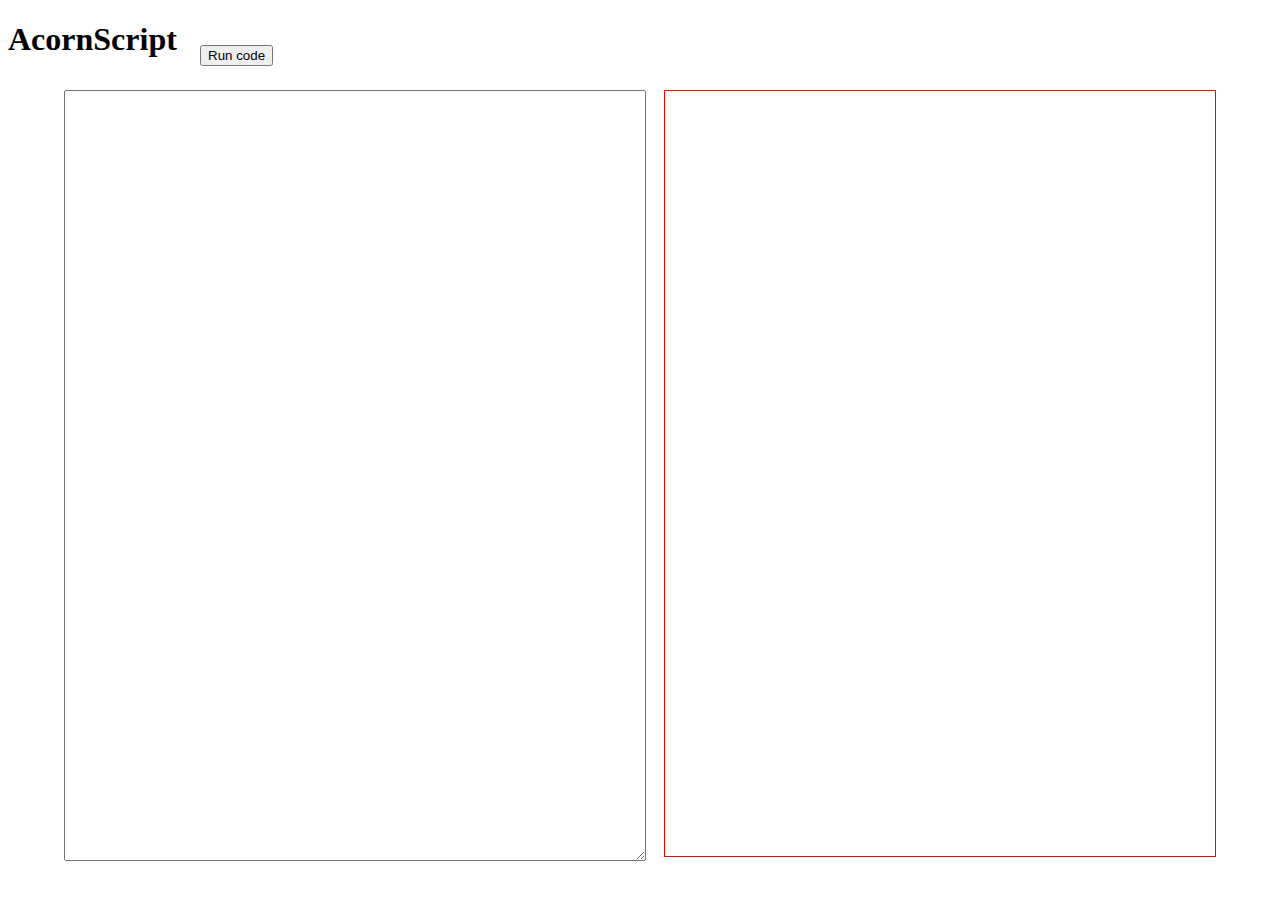
==== index.html @ cb2f27f9 "Update index.html" ====
<!DOCTYPE html>
<html>
<title>AcornScript</title>
<style>
#txt {
position: absolute;
top: 10%;
height: 85%;
left: 5%;
width: 45%;
}
#txt:focus {
outline-width: 0;
border: 1px solid red;
}
#r {
position: absolute;
top: 5%;
left: 200px;
}
#div {
position: absolute;
top: 10%;
height: 85%;
right: 5%;
width: 43%;
border: 1px solid red;
}
</style>
<body>
<h1>AcornScript</h1>
<button onclick="myFunction()" id="r">Run code</button>
<textarea id="txt"></textarea>
<div id="div"></div>
<p id="done"></p>
<script src="app.js"></script>
</body>
</html>
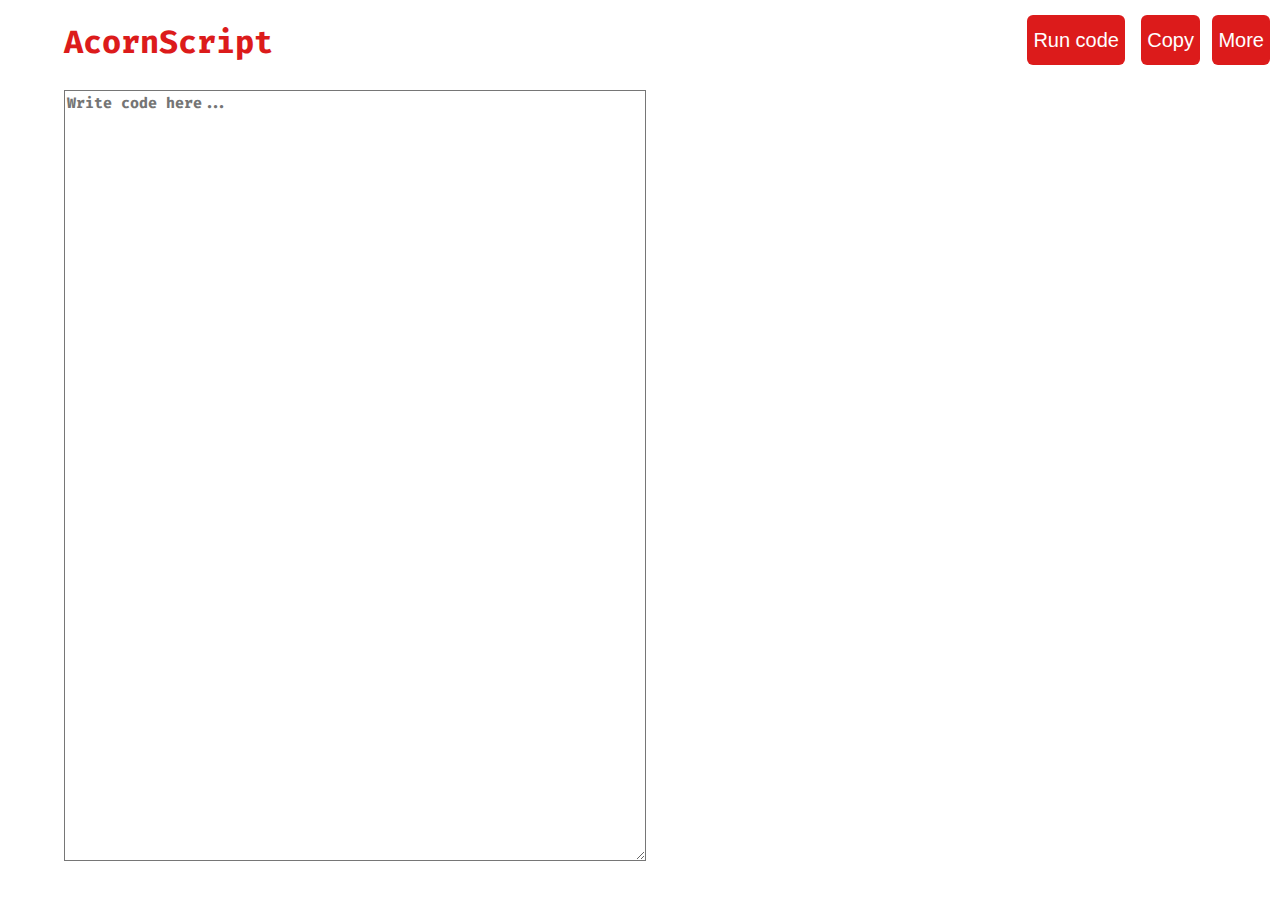
==== commit ab4c9c51: "Update index.html" ====
--- a/index.html
+++ b/index.html
@@ -1,13 +1,23 @@
 <!DOCTYPE html>
 <html>
 <title>AcornScript</title>
+<link rel="preconnect" href="https://fonts.gstatic.com">
+<link href="https://fonts.googleapis.com/css2?family=Fira+Code:wght@300&display=swap" rel="stylesheet">
 <style>
+body {
+background: white;
+}
 #txt {
 position: absolute;
 top: 10%;
 height: 85%;
 left: 5%;
 width: 45%;
+background: transparent;
+color: #181818;
+font-size: 15px;
+font-family: 'Fira Code', monospace;
+font-weight: bold;
 }
 #txt:focus {
 outline-width: 0;
@@ -15,8 +25,48 @@
 }
 #r {
 position: absolute;
-top: 5%;
-left: 200px;
+top: 15px;
+right: 155px;
+height: 50px;
+background: #dc1b1b;
+color: white;
+font-size: 20px;
+border: none;
+border-radius: 6px;
+cursor: pointer;
+}
+#r:hover {
+opacity: 0.7;
+}
+#c {
+position: absolute;
+top: 15px;
+right: 80px;
+height: 50px;
+background: #dc1b1b;
+color: white;
+font-size: 20px;
+border: none;
+border-radius: 6px;
+cursor: pointer;
+}
+#c:hover {
+opacity: 0.7;
+}
+#open {
+position: absolute;
+top: 15px;
+right: 10px;
+height: 50px;
+background: #dc1b1b;
+color: white;
+font-size: 20px;
+border: none;
+border-radius: 6px;
+cursor: pointer;
+}
+#open:hover {
+opacity: 0.7;
 }
 #div {
 position: absolute;
@@ -24,15 +74,38 @@
 height: 85%;
 right: 5%;
 width: 43%;
-border: 1px solid red;
+background: white;
+font-family: arial;
+}
+#logo {
+color: #dc1b1b;
+pointer-events: none;
+user-select: none;
+position: absolute;
+top: 0px;
+left: 5%;
+font-family: 'Fira Code', monospace;
+font-weight: bold;
 }
 </style>
 <body>
-<h1>AcornScript</h1>
+<h1 id="logo">AcornScript</h1>
 <button onclick="myFunction()" id="r">Run code</button>
-<textarea id="txt"></textarea>
+<button onclick="copy()" id="c" title="Copy code"><span id="span">Copy</span></button>
+<a href="docs" target="_blank">
+<button id="open">More</button></a>
+<textarea id="txt" placeholder="Write code here..."></textarea>
 <div id="div"></div>
-<p id="done"></p>
-<script src="app.js"></script>
+<script src="https://lb123658.github.io/AcornScript/script.js"></script>
+<script>
+function copy() {
+  var copyText = document.getElementById("txt");
+  copyText.select();
+  copyText.setSelectionRange(0, 99999)
+  document.execCommand("copy");
+  document.getElementById("span").innerHTML = "Copied";
+  document.getElementById("r").style.right = "170px";
+}  
+</script>
 </body>
 </html>
